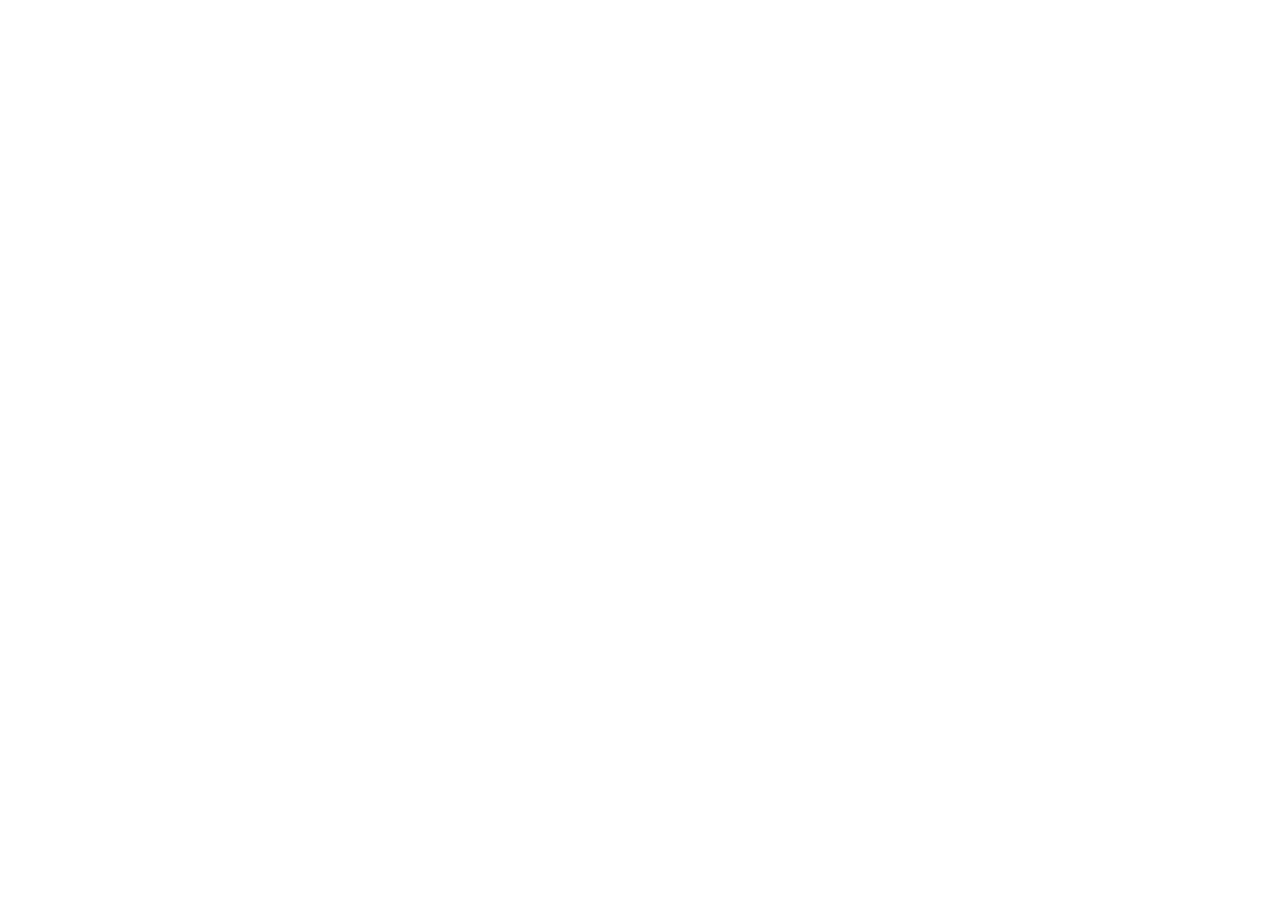
==== web/index.html @ 5640d7ff "从时间线分出：客户端 + 后端，去掉本机配置与运行时产物" ====
<!DOCTYPE html>
<html>
<head>
  <!--
    If you are serving your web app in a path other than the root, change the
    href value below to reflect the base path you are serving from.

    The path provided below has to start and end with a slash "/" in order for
    it to work correctly.

    For more details:
    * https://developer.mozilla.org/en-US/docs/Web/HTML/Element/base

    This is a placeholder for base href that will be replaced by the value of
    the `--base-href` argument provided to `flutter build`.
  -->
  <base href="$FLUTTER_BASE_HREF">

  <meta charset="UTF-8">
  <meta content="IE=Edge" http-equiv="X-UA-Compatible">
  <meta name="description" content="自己和朋友用的轻论坛">

  <!-- iOS meta tags & icons -->
  <meta name="mobile-web-app-capable" content="yes">
  <meta name="apple-mobile-web-app-status-bar-style" content="black">
  <meta name="apple-mobile-web-app-title" content="时间線">
  <link rel="apple-touch-icon" href="icons/Icon-192.png">

  <!-- Favicon -->
  <link rel="icon" type="image/png" href="favicon.png"/>

  <title>时间線</title>
  <script>
    // 清掉旧版 service worker 和缓存：曾注册过的 SW 会一直供旧文件，导致页面停在老版本。
    if ('serviceWorker' in navigator) {
      navigator.serviceWorker.getRegistrations().then(function (rs) {
        rs.forEach(function (r) { r.unregister(); });
      });
    }
    if (window.caches) {
      caches.keys().then(function (ks) {
        ks.forEach(function (k) { caches.delete(k); });
      });
    }
  </script>

  <link rel="manifest" href="manifest.json">
</head>
<body>
  <!--
    You can customize the "flutter_bootstrap.js" script.
    This is useful to provide a custom configuration to the Flutter loader
    or to give the user feedback during the initialization process.

    For more details:
    * https://docs.flutter.dev/platform-integration/web/initialization
  -->
  <script src="flutter_bootstrap.js" async></script>
</body>
</html>
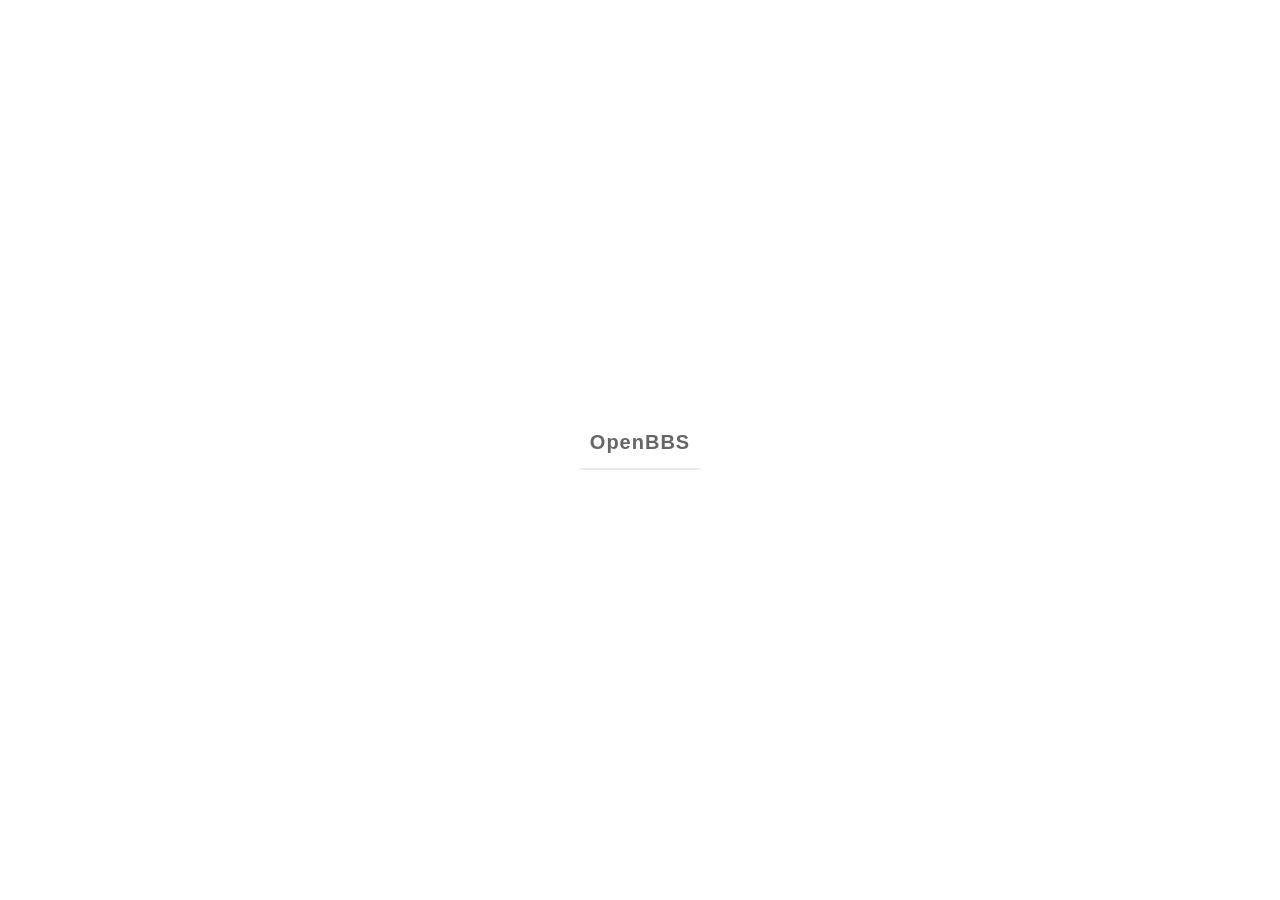
==== commit 70d8a4f2: "网页端：首帧等待画面 + 一键部署脚本 - index.html 加等待画面，引擎初始化期间不再白屏 - deploy_web.sh 固定发版流程：构建、部署、精简 canvaskit、自毁 SW、预" ====
--- a/web/index.html
+++ b/web/index.html
@@ -18,18 +18,18 @@
 
   <meta charset="UTF-8">
   <meta content="IE=Edge" http-equiv="X-UA-Compatible">
-  <meta name="description" content="自己和朋友用的轻论坛">
+  <meta name="description" content="一个能自己部署的轻论坛">
 
   <!-- iOS meta tags & icons -->
   <meta name="mobile-web-app-capable" content="yes">
   <meta name="apple-mobile-web-app-status-bar-style" content="black">
-  <meta name="apple-mobile-web-app-title" content="时间線">
+  <meta name="apple-mobile-web-app-title" content="OpenBBS">
   <link rel="apple-touch-icon" href="icons/Icon-192.png">
 
   <!-- Favicon -->
   <link rel="icon" type="image/png" href="favicon.png"/>
 
-  <title>时间線</title>
+  <title>OpenBBS</title>
   <script>
     // 清掉旧版 service worker 和缓存：曾注册过的 SW 会一直供旧文件，导致页面停在老版本。
     if ('serviceWorker' in navigator) {
@@ -45,8 +45,39 @@
   </script>
 
   <link rel="manifest" href="manifest.json">
+
+  <!-- 首帧之前的等待画面。引擎初始化要下载几 MB，空着是一片白。 -->
+  <style>
+    html, body { margin: 0; height: 100%; }
+    #boot {
+      position: fixed; inset: 0; z-index: 9;
+      display: flex; flex-direction: column; align-items: center; justify-content: center;
+      gap: 14px; background: #fff; color: #666;
+      font-family: -apple-system, "PingFang SC", "Microsoft YaHei", sans-serif;
+      transition: opacity .25s ease;
+    }
+    @media (prefers-color-scheme: dark) { #boot { background: #121212; color: #999; } }
+    #boot .name { font-size: 20px; font-weight: 600; letter-spacing: 1px; }
+    #boot .bar { width: 120px; height: 2px; border-radius: 2px; background: currentColor; opacity: .15; overflow: hidden; position: relative; }
+    #boot .bar::after { content: ""; position: absolute; left: -40%; top: 0; width: 40%; height: 100%; background: currentColor; opacity: .9; animation: boot-slide 1.1s ease-in-out infinite; }
+    @keyframes boot-slide { to { left: 100%; } }
+  </style>
 </head>
 <body>
+  <div id="boot"><div class="name">OpenBBS</div><div class="bar"></div></div>
+  <script>
+    // 首帧画出来就把等待画面淡出移除；万一事件没来，10 秒后也清掉。
+    (function () {
+      function clearBoot() {
+        var b = document.getElementById('boot');
+        if (!b) return;
+        b.style.opacity = '0';
+        setTimeout(function () { if (b.parentNode) b.parentNode.removeChild(b); }, 260);
+      }
+      window.addEventListener('flutter-first-frame', clearBoot);
+      setTimeout(clearBoot, 10000);
+    })();
+  </script>
   <!--
     You can customize the "flutter_bootstrap.js" script.
     This is useful to provide a custom configuration to the Flutter loader
